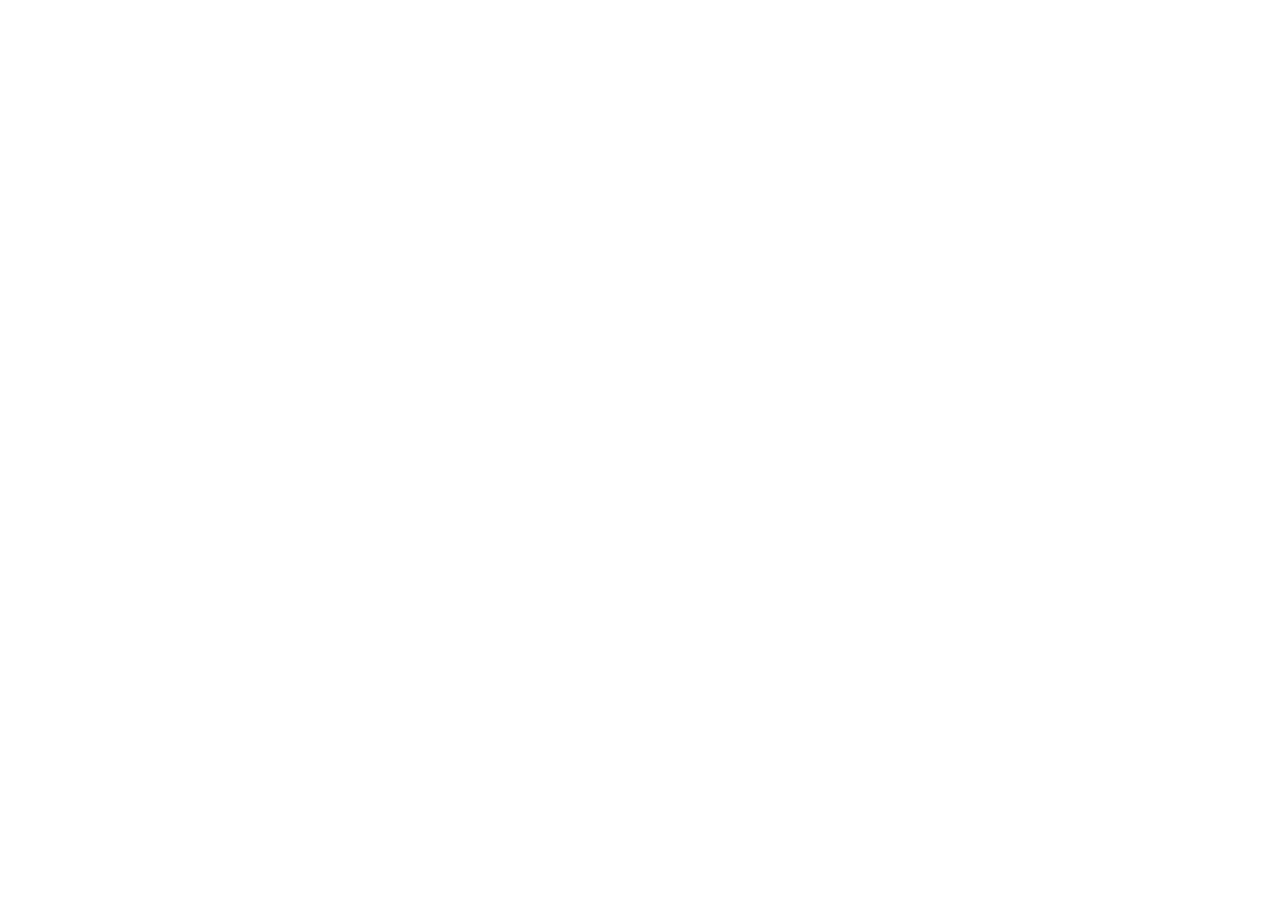
==== index.html @ 1513c6e6 "Skapa index.html style.css" ====
<!DOCTYPE html>
<html lang="en">
<head>
    <meta charset="UTF-8">
    <meta name="viewport" content="width=device-width, initial-scale=1.0">
    <link rel="stylesheet" href="style.css">
    <title>Hero-labb</title>
</head>
<body>
    
</body>
</html>
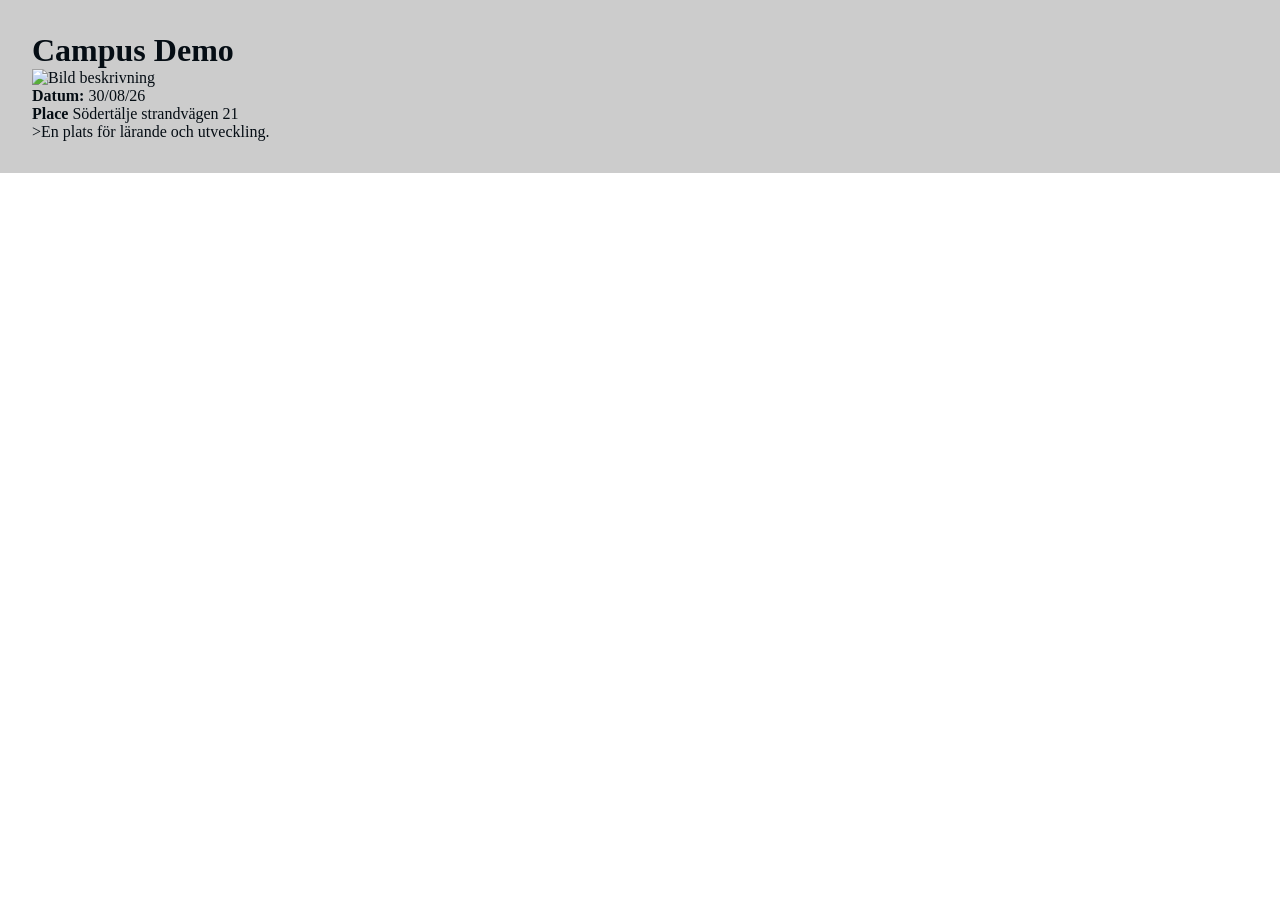
==== commit f42787b7: "HTML: Hero-sektion med fem delar" ====
--- a/index.html
+++ b/index.html
@@ -7,6 +7,13 @@
     <title>Hero-labb</title>
 </head>
 <body>
+    <header class="hero">
+        <h1>Campus Demo</h1>
+        <img src="https://placehold.co/200x200" alt="Bild beskrivning">
+        <p><strong>Datum: </strong>30/08/26</p>
+        <p><strong>Place </strong>Södertälje strandvägen 21</p>
+        <p>>En plats för lärande och utveckling.</p>
+    </header>
     
 </body>
 </html>
--- a/style.css
+++ b/style.css
@@ -0,0 +1,11 @@
+* {
+    padding: 0;
+    margin: 0;
+    box-sizing: border-box;
+}
+
+.hero {
+    padding: 2rem;
+    background-color: #ccc;
+    color:rgb(5, 13, 20)
+}
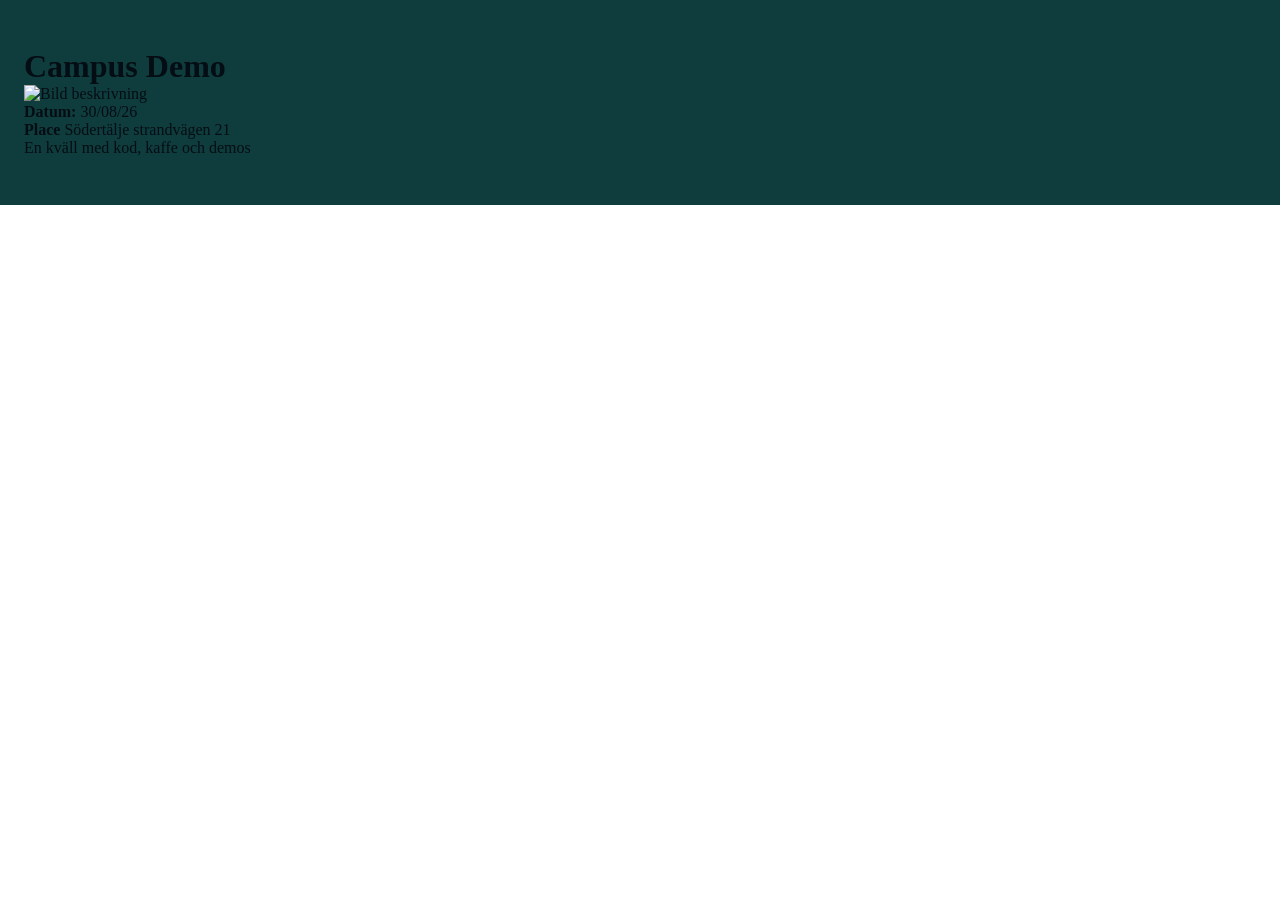
==== commit 7eeb216f: "CSS: Låda med bakgrund och padding" ====
--- a/index.html
+++ b/index.html
@@ -12,7 +12,7 @@
         <img src="https://placehold.co/200x200" alt="Bild beskrivning">
         <p><strong>Datum: </strong>30/08/26</p>
         <p><strong>Place </strong>Södertälje strandvägen 21</p>
-        <p>>En plats för lärande och utveckling.</p>
+        <p class="tagline">En kväll med kod, kaffe och demos</p>
     </header>
     
 </body>
--- a/style.css
+++ b/style.css
@@ -5,7 +5,7 @@
 }
 
 .hero {
-    padding: 2rem;
-    background-color: #ccc;
+    background-color: #0f3d3e;
+     padding: 3rem 1.5rem;
     color:rgb(5, 13, 20)
 }
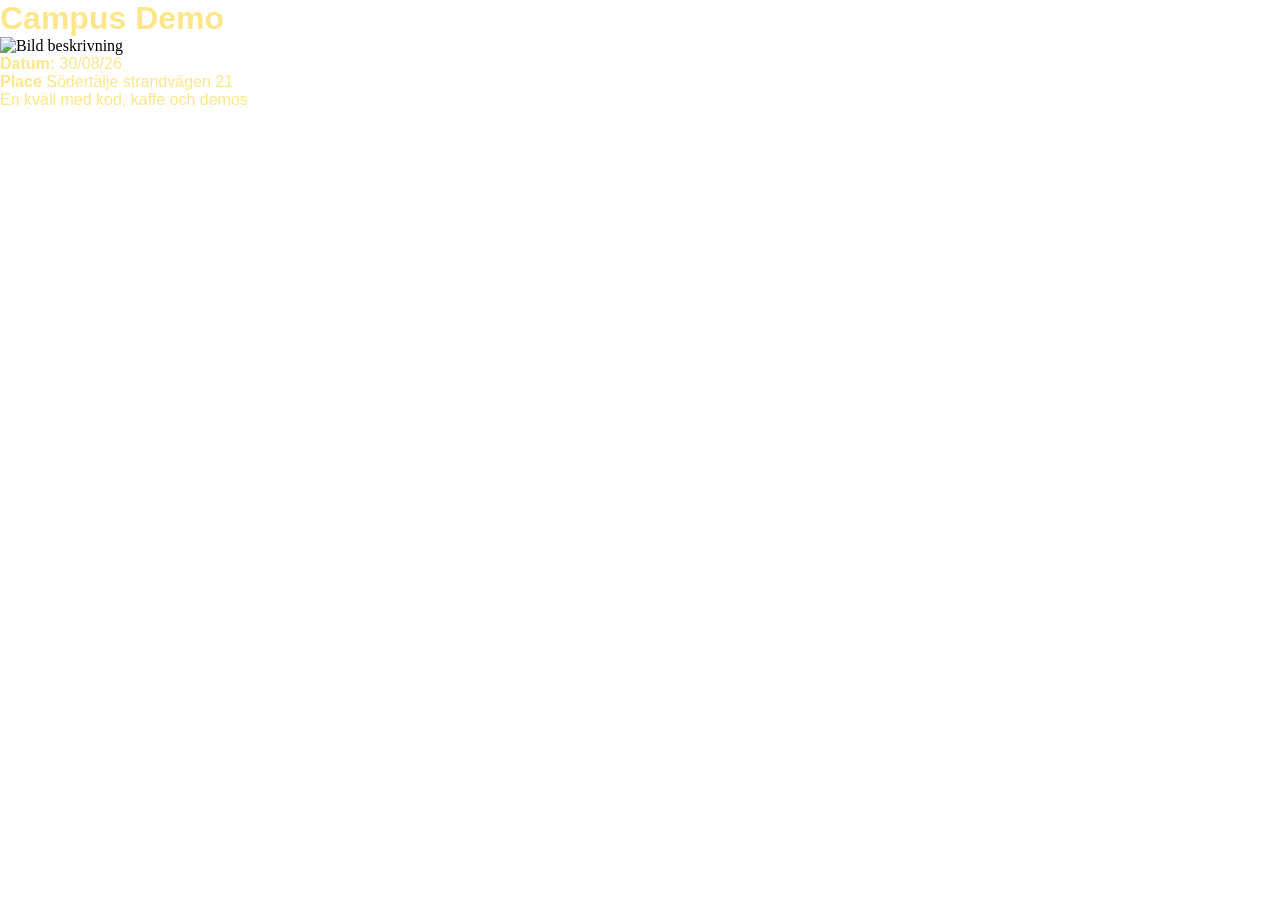
==== commit 4012f085: "CSS: Manuell styling på varje barn" ====
--- a/index.html
+++ b/index.html
@@ -10,8 +10,8 @@
     <header class="hero">
         <h1>Campus Demo</h1>
         <img src="https://placehold.co/200x200" alt="Bild beskrivning">
-        <p><strong>Datum: </strong>30/08/26</p>
-        <p><strong>Place </strong>Södertälje strandvägen 21</p>
+        <p class="datum"><strong>Datum: </strong>30/08/26</p>
+        <p class="plats"><strong>Place </strong>Södertälje strandvägen 21</p>
         <p class="tagline">En kväll med kod, kaffe och demos</p>
     </header>
     
--- a/style.css
+++ b/style.css
@@ -4,8 +4,19 @@
     box-sizing: border-box;
 }
 
-.hero {
-    background-color: #0f3d3e;
-     padding: 3rem 1.5rem;
-    color:rgb(5, 13, 20)
-}+.hero h1 {
+  color: #fde68a;
+  font-family: sans-serif;
+}
+.hero .datum {
+  color: #fde68a;
+  font-family: sans-serif;
+}
+.hero .plats {
+  color:#fde68a;
+  font-family: sans-serif;
+}
+.hero .tagline {
+  color:#fde68a;
+  font-family: sans-serif;
+}
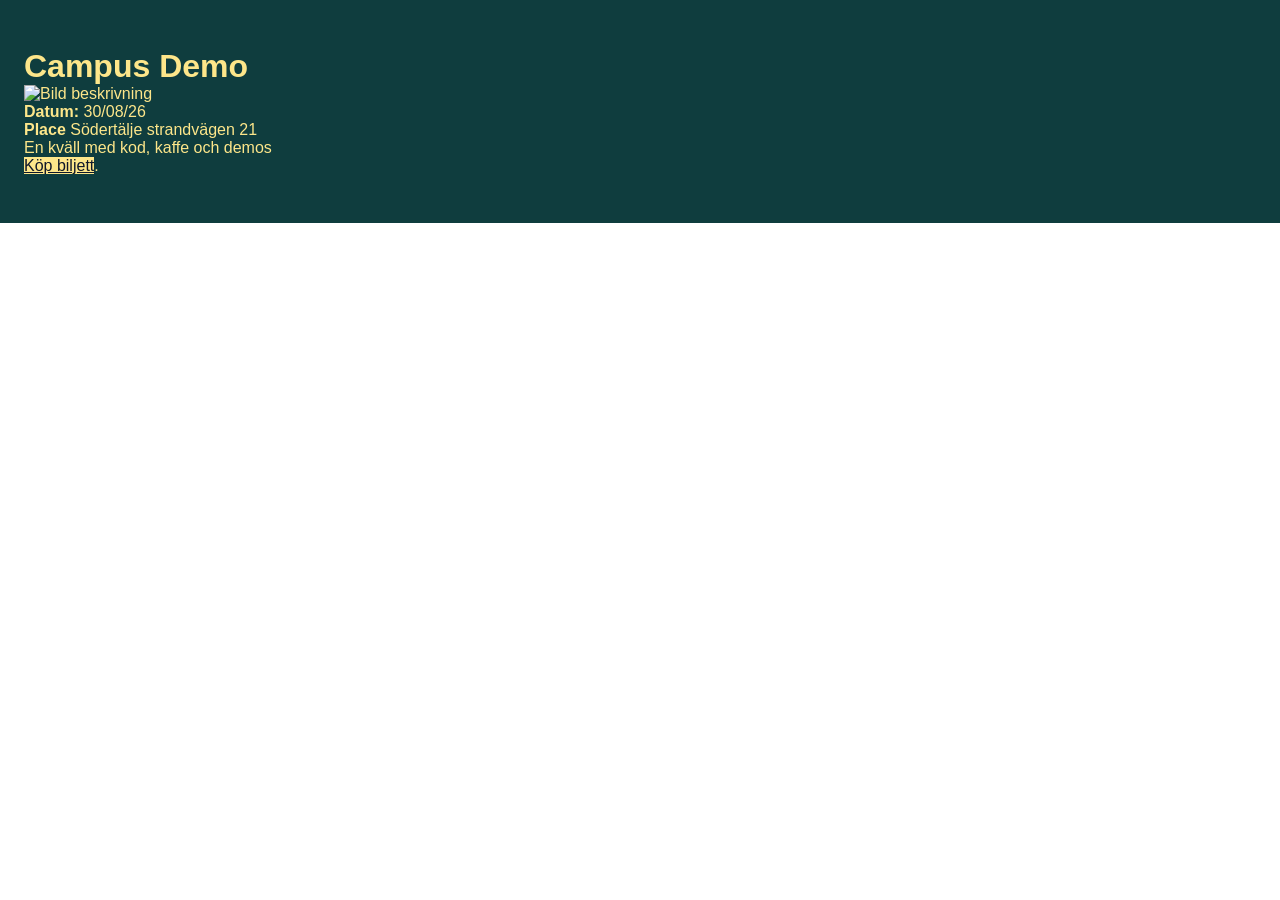
==== commit 6505da2f: "CSS: Bröt arvet medvetet på CTA-knapp" ====
--- a/index.html
+++ b/index.html
@@ -13,6 +13,7 @@
         <p class="datum"><strong>Datum: </strong>30/08/26</p>
         <p class="plats"><strong>Place </strong>Södertälje strandvägen 21</p>
         <p class="tagline">En kväll med kod, kaffe och demos</p>
+        <a class="btn" href="#">Köp biljett</a>.
     </header>
     
 </body>
--- a/style.css
+++ b/style.css
@@ -4,19 +4,14 @@
     box-sizing: border-box;
 }
 
-.hero h1 {
+.hero {
+  background-color: #0f3d3e;
+  padding: 3rem 1.5rem;
   color: #fde68a;
   font-family: sans-serif;
 }
-.hero .datum {
-  color: #fde68a;
-  font-family: sans-serif;
-}
-.hero .plats {
-  color:#fde68a;
-  font-family: sans-serif;
-}
-.hero .tagline {
-  color:#fde68a;
-  font-family: sans-serif;
-}
+
+.hero .btn {
+  color: #0f172a; /* Bryter arvet medvetet */
+  background-color: #fde68a;
+}
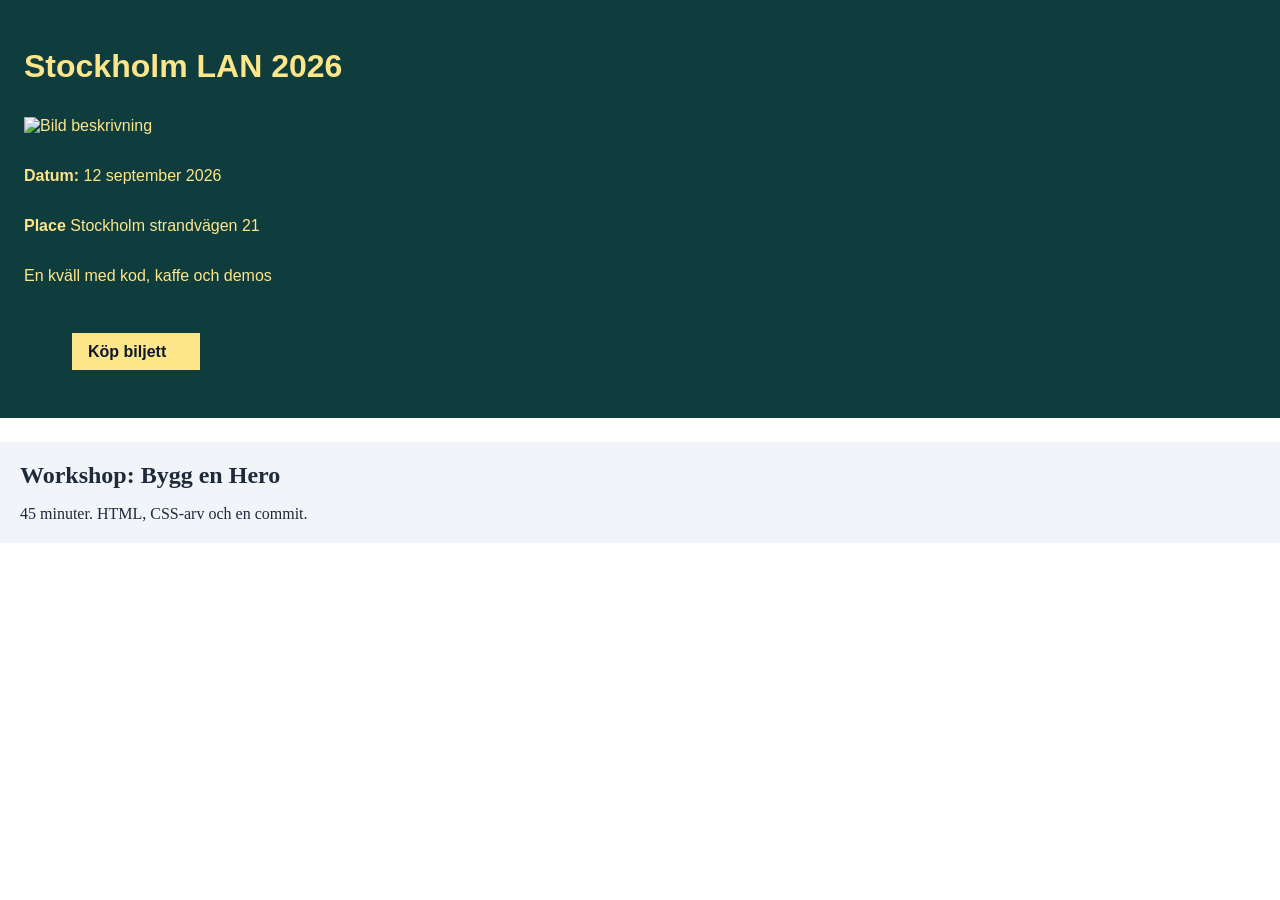
==== commit e1adcf3f: "Eget event i Hero" ====
--- a/index.html
+++ b/index.html
@@ -8,13 +8,19 @@
 </head>
 <body>
     <header class="hero">
-        <h1>Campus Demo</h1>
+        <h1>Stockholm LAN 2026</h1>
         <img src="https://placehold.co/200x200" alt="Bild beskrivning">
-        <p class="datum"><strong>Datum: </strong>30/08/26</p>
-        <p class="plats"><strong>Place </strong>Södertälje strandvägen 21</p>
+        <p class="datum"><strong>Datum: </strong>12 september 2026</p>
+        <p class="plats"><strong>Place </strong>Stockholm strandvägen 21</p>
         <p class="tagline">En kväll med kod, kaffe och demos</p>
-        <a class="btn" href="#">Köp biljett</a>.
+        <a class="btn" href="#">Köp biljett</a>
     </header>
+
+    <article class="card">
+        <h2>Workshop: Bygg en Hero</h2>
+        <p>45 minuter. HTML, CSS-arv och en commit.</p>
+
+    </article>
     
 </body>
 </html>
--- a/style.css
+++ b/style.css
@@ -5,6 +5,9 @@
 }
 
 .hero {
+ display: grid;
+ grid-template-columns: 1fr;
+ gap: 2rem;
   background-color: #0f3d3e;
   padding: 3rem 1.5rem;
   color: #fde68a;
@@ -12,6 +15,26 @@
 }
 
 .hero .btn {
-  color: #0f172a; /* Bryter arvet medvetet */
+  display:inline-block;
+  margin-top: 1rem;
+  padding: 0.6rem 1rem;
+  width: 8rem;
   background-color: #fde68a;
+  color: #0f172a;
+  font-weight: 700;
+  text-decoration: none;
+  position: relative;
+  left: 3rem;
+  
+}
+
+
+.card {
+    margin: 1.5rem 0;
+    display: flex;
+    flex-direction: column;
+    gap: 1rem;
+    padding: 1.25rem;
+    background-color: #f1f5f9;
+    color: #1e293b;
 }
